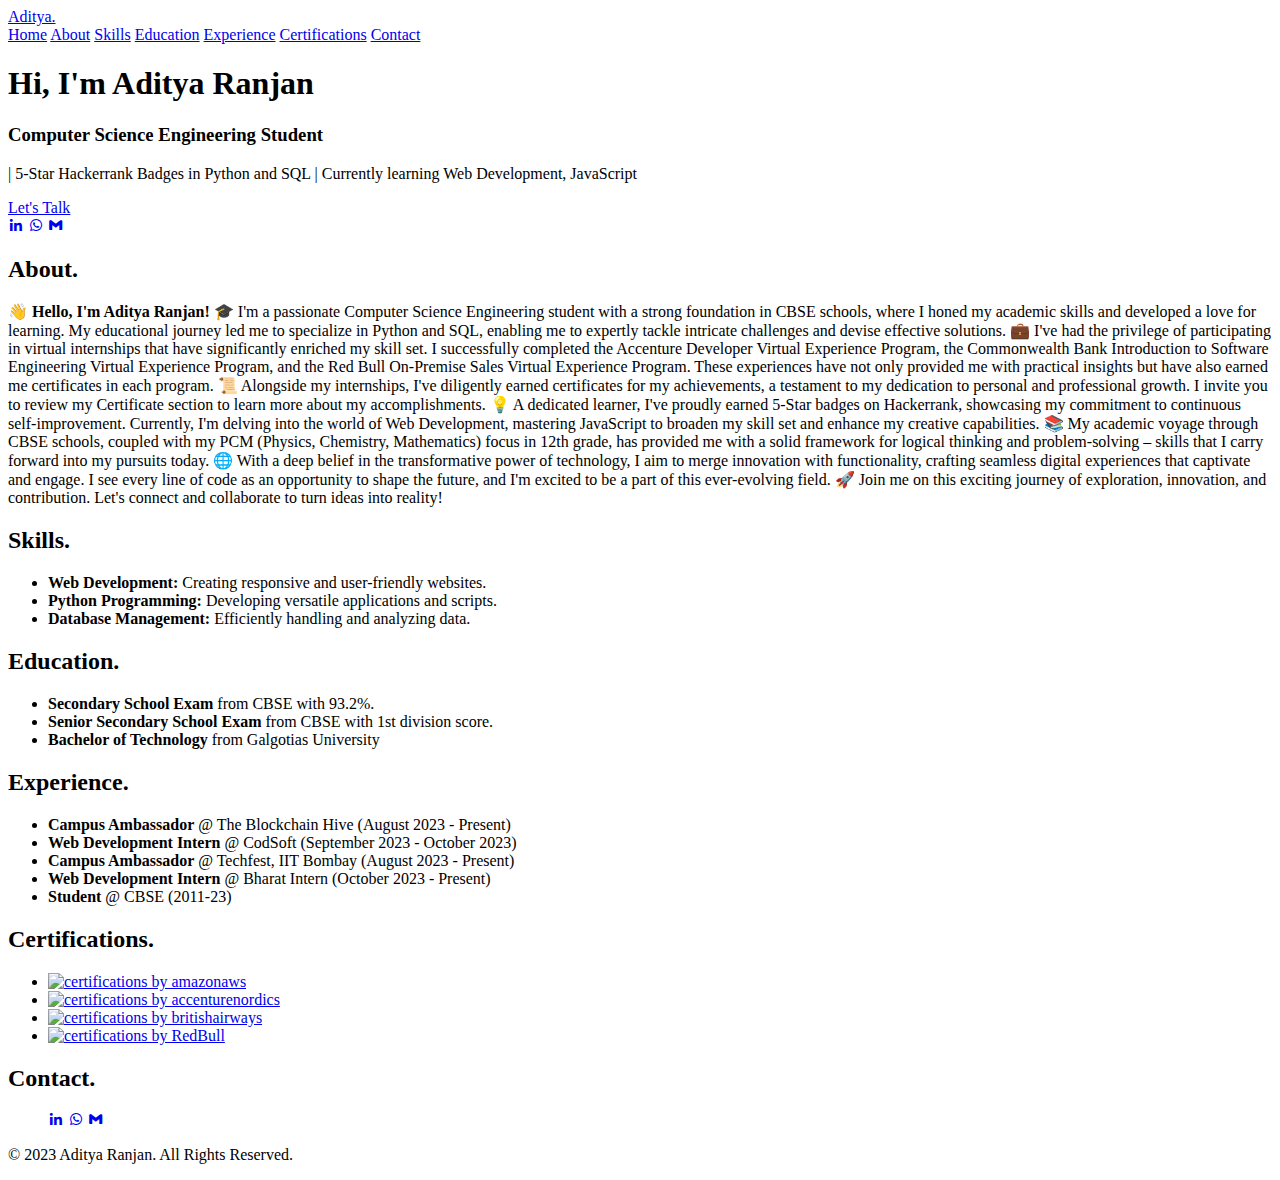
==== Portfolio/index.html @ df450f4e "Create index.html" ====
<!DOCTYPE html>

<html lang = "en">

<head>
    <meta charset = "UTF-8">
    <meta http-equiv = "X-UA-Compatible" content = "IE=edge">
    <meta name = "viewport" content = "width=device-width, initial-scale = 1.0">
    <title> Portfolio </title>
    <link rel = "stylesheet" href = "style.css">
    <link href='https://unpkg.com/boxicons@2.1.4/css/boxicons.min.css' rel='stylesheet'>
</head>

<body>
    <header class = "header">
        <a href = "#" class = "logo">Aditya.</a>
        <nav class = "navbar">
            <a href = "#home" class="active">Home</a>
            <a href = "#about">About</a>
            <a href = "#skills">Skills</a>
            <a href = "#education">Education</a>
            <a href = "#experience">Experience</a>
            <a href ="#certifications">Certifications</a>
            <a href = "#contact">Contact</a>
        </nav>
    </header>

    <section class="home">
        <div class="home-content">
            <h1>Hi, I'm Aditya Ranjan</h1>
            <h3>Computer Science Engineering Student</h3>
            <p>| 5-Star Hackerrank Badges in Python and SQL | Currently learning Web Development, JavaScript</p>
            <div class="btn-box">
                <a href="#contact">Let's Talk</a>
            </div>
        </div>
        <div class="home-sci">
            <a href="https://www.linkedin.com/in/adityaranjan2005/"><i class='bx bxl-linkedin'></i></a>
            <a href="https://wa.me/?text=Hello%20there!"><i class='bx bxl-whatsapp'></i></a>
            <a href="mailto:103ranjanadityakishu@gmail.com"><i class='bx bxl-gmail'></i></a>
        </div>
        <span class="home-imgHover"></span>
    </section>

    <section id="about" class="about">
        <h2>About.</h2>
        <p>
            <strong>👋 Hello, I'm Aditya Ranjan! </strong>

🎓 I'm a passionate Computer Science Engineering student with a strong foundation in CBSE schools, where I honed my academic skills and developed a love for learning. My educational journey led me to specialize in Python and SQL, enabling me to expertly tackle intricate challenges and devise effective solutions.

💼 I've had the privilege of participating in virtual internships that have significantly enriched my skill set. I successfully completed the Accenture Developer Virtual Experience Program, the Commonwealth Bank Introduction to Software Engineering Virtual Experience Program, and the Red Bull On-Premise Sales Virtual Experience Program. These experiences have not only provided me with practical insights but have also earned me certificates in each program.

📜 Alongside my internships, I've diligently earned certificates for my achievements, a testament to my dedication to personal and professional growth. I invite you to review my Certificate section to learn more about my accomplishments.

💡 A dedicated learner, I've proudly earned 5-Star badges on Hackerrank, showcasing my commitment to continuous self-improvement. Currently, I'm delving into the world of Web Development, mastering JavaScript to broaden my skill set and enhance my creative capabilities.

📚 My academic voyage through CBSE schools, coupled with my PCM (Physics, Chemistry, Mathematics) focus in 12th grade, has provided me with a solid framework for logical thinking and problem-solving – skills that I carry forward into my pursuits today.

🌐 With a deep belief in the transformative power of technology, I aim to merge innovation with functionality, crafting seamless digital experiences that captivate and engage. I see every line of code as an opportunity to shape the future, and I'm excited to be a part of this ever-evolving field.

🚀 Join me on this exciting journey of exploration, innovation, and contribution. Let's connect and collaborate to turn ideas into reality!
 
        </p>

    </section>

    <section id="skills" class="skills">
        <h2>Skills.</h2>
        <ul>
            <li><strong>Web Development:</strong> Creating responsive and user-friendly websites.</li>
            <li><strong>Python Programming:</strong> Developing versatile applications and scripts.</li>
            <li><strong>Database Management:</strong> Efficiently handling and analyzing data.</li>    
        </ul>
    </section>

    <section id="education" class="education">
        <h2>Education.</h2>
        <ul>
            <li><strong>Secondary School Exam</strong> from CBSE with 93.2%.</li>
            <li><strong>Senior Secondary School Exam</strong> from CBSE with 1st division score.</li>
            <li><strong>Bachelor of Technology</strong> from Galgotias University</li>
        </ul>
    </section>

    <section id="experience" class="experience">
        <h2>Experience.</h2>
        <ul>
            <li><strong>Campus Ambassador</strong> @ The Blockchain Hive (August 2023 - Present)</li>
            <li><strong>Web Development Intern</strong> @ CodSoft (September 2023 - October 2023)</li>
            <li><strong>Campus Ambassador</strong> @ Techfest, IIT Bombay (August 2023 - Present)</li>
            <li><strong>Web Development Intern</strong> @ Bharat Intern (October 2023 - Present)</li>
            <li><strong>Student</strong> @ CBSE (2011-23)</li>
        </ul>
    </section>

    <section id="certifications" class="certifications">
        <h2>Certifications.</h2>
        <ul class="certification-grid">
            <li>
                <a href="https://forage-uploads-prod.s3.amazonaws.com/completion-certificates/AWS/kkE9HyeNcw6rwCRGw_AWS%20APAC_S2jbt8yYzMfQxbh2E_1691860381874_completion_certificate.pdf"> <img src = "AWS.png" alt="certifications by amazonaws" target="_blank">
                   
                </a>
            </li>
            <li>
                <a href="https://forage-uploads-prod.s3.amazonaws.com/completion-certificates/Accenture%20Nordics/PxenP4rHNE6Bh4nQz_Accenture%20Nordics_S2jbt8yYzMfQxbh2E_1691145992212_completion_certificate.pdf"> <img src = "accenture.png" alt="certifications by accenturenordics" target="_blank">
                   
                </a>
            </li>
            <li>
                <a href="https://forage-uploads-prod.s3.amazonaws.com/completion-certificates/British%20Airways/NjynCWzGSaWXQCxSX_British%20Airways_S2jbt8yYzMfQxbh2E_1691684991499_completion_certificate.pdf"> <img src = "ba.png" alt="certifications by britishairways" target="_blank">
                    
                </a>
            </li>
            <li>
                <a href="https://forage-uploads-prod.s3.amazonaws.com/completion-certificates/Red%20Bull/s6RNpxzBkpREvE4xk_Red%20Bull_S2jbt8yYzMfQxbh2E_1691058215904_completion_certificate.pdf"> <img src = "RedBull.png" alt="certifications by RedBull" target="_blank">
                    
                </a>
            </li>
        </ul>
    </section>
    

    <section id="contact" class="contact">
        <h2>Contact.</h2>
        <ul>
                       
            <a href="https://www.linkedin.com/in/adityaranjan2005/"><i class='bx bxl-linkedin'></i></a>
            <a href="https://wa.me/?text=Hello%20there!"><i class='bx bxl-whatsapp'></i></a>
            <a href="mailto:103ranjanadityakishu@gmail.com"><i class='bx bxl-gmail'></i></a>
        </ul>

    </section>

    <footer class="footer">
        <p>&copy; 2023 Aditya Ranjan. All Rights Reserved.</p>
    </footer>
    
    
    
</body>
</html>
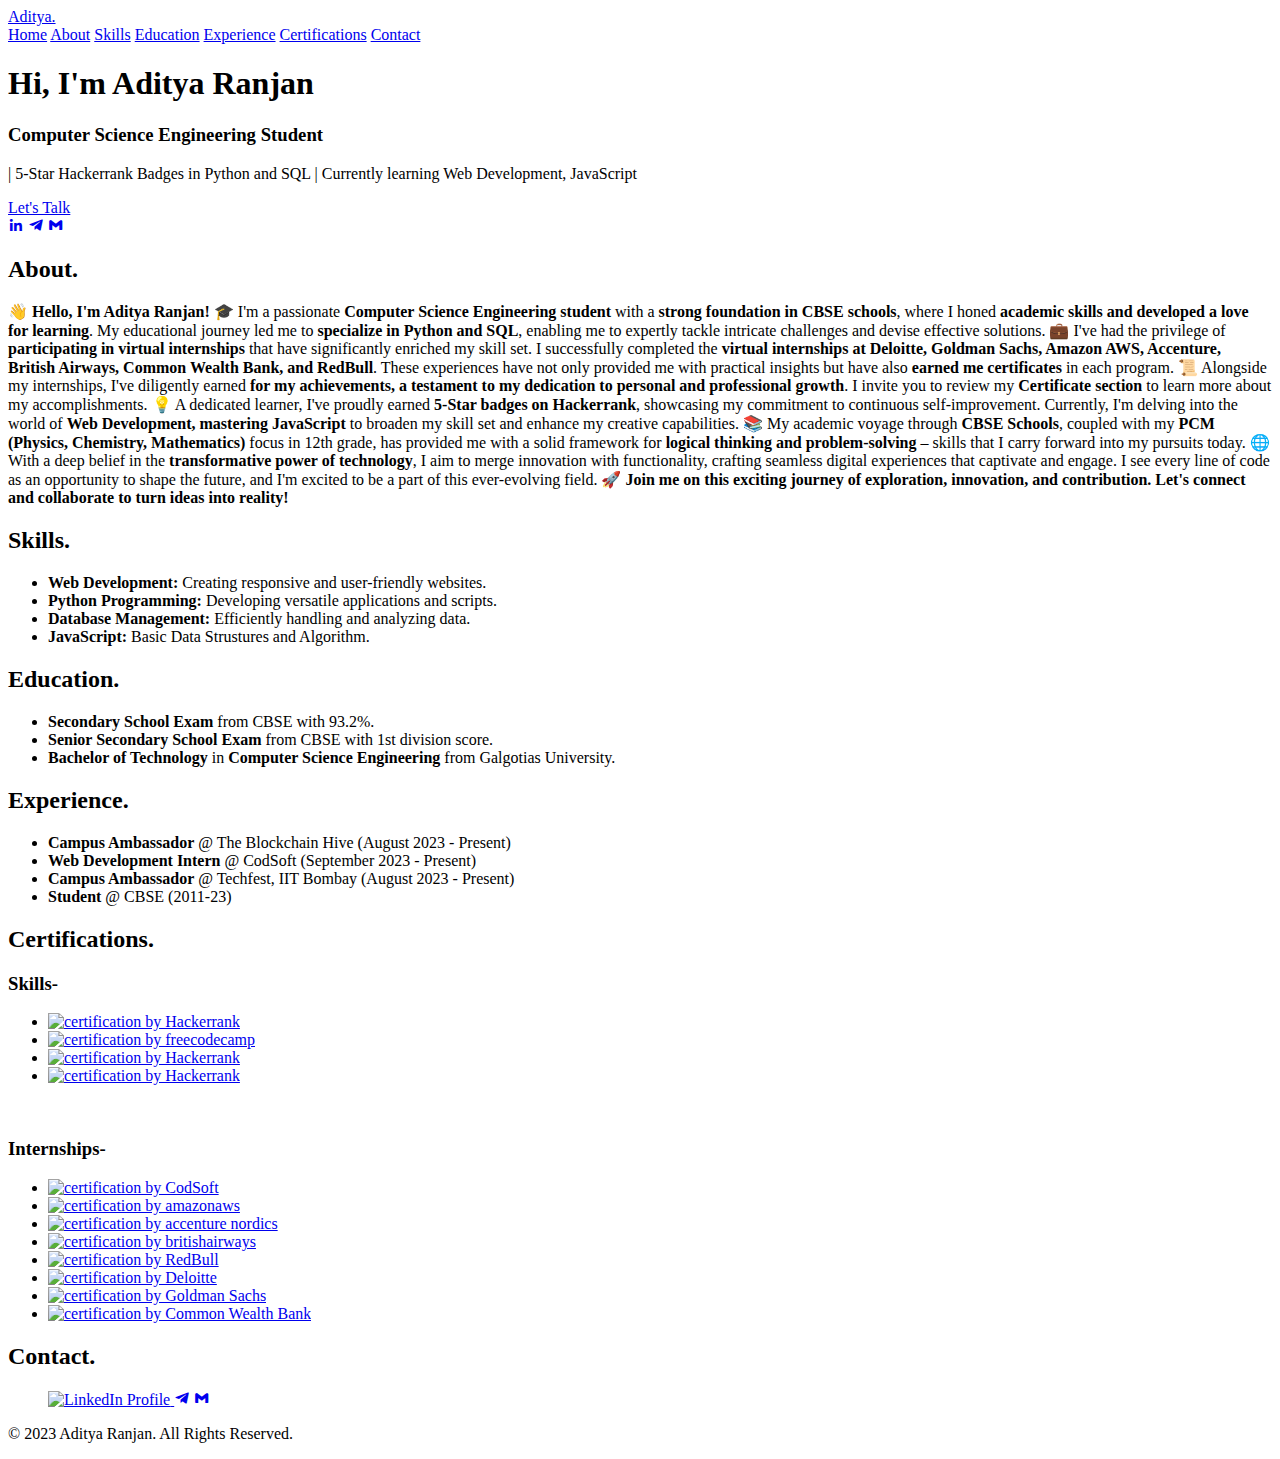
==== commit 1bb99b30: "Create index.html" ====
--- a/Portfolio/index.html
+++ b/Portfolio/index.html
@@ -36,7 +36,7 @@
         </div>
         <div class="home-sci">
             <a href="https://www.linkedin.com/in/adityaranjan2005/"><i class='bx bxl-linkedin'></i></a>
-            <a href="https://wa.me/?text=Hello%20there!"><i class='bx bxl-whatsapp'></i></a>
+            <a href="https://t.me/em_Adii"><i class='bx bxl-telegram'></i></a>
             <a href="mailto:103ranjanadityakishu@gmail.com"><i class='bx bxl-gmail'></i></a>
         </div>
         <span class="home-imgHover"></span>
@@ -47,19 +47,19 @@
         <p>
             <strong>👋 Hello, I'm Aditya Ranjan! </strong>
 
-🎓 I'm a passionate Computer Science Engineering student with a strong foundation in CBSE schools, where I honed my academic skills and developed a love for learning. My educational journey led me to specialize in Python and SQL, enabling me to expertly tackle intricate challenges and devise effective solutions.
-
-💼 I've had the privilege of participating in virtual internships that have significantly enriched my skill set. I successfully completed the Accenture Developer Virtual Experience Program, the Commonwealth Bank Introduction to Software Engineering Virtual Experience Program, and the Red Bull On-Premise Sales Virtual Experience Program. These experiences have not only provided me with practical insights but have also earned me certificates in each program.
-
-📜 Alongside my internships, I've diligently earned certificates for my achievements, a testament to my dedication to personal and professional growth. I invite you to review my Certificate section to learn more about my accomplishments.
-
-💡 A dedicated learner, I've proudly earned 5-Star badges on Hackerrank, showcasing my commitment to continuous self-improvement. Currently, I'm delving into the world of Web Development, mastering JavaScript to broaden my skill set and enhance my creative capabilities.
-
-📚 My academic voyage through CBSE schools, coupled with my PCM (Physics, Chemistry, Mathematics) focus in 12th grade, has provided me with a solid framework for logical thinking and problem-solving – skills that I carry forward into my pursuits today.
-
-🌐 With a deep belief in the transformative power of technology, I aim to merge innovation with functionality, crafting seamless digital experiences that captivate and engage. I see every line of code as an opportunity to shape the future, and I'm excited to be a part of this ever-evolving field.
-
-🚀 Join me on this exciting journey of exploration, innovation, and contribution. Let's connect and collaborate to turn ideas into reality!
+🎓 I'm a passionate <strong>Computer Science Engineering student</strong> with a <strong>strong foundation in CBSE schools</strong>, where I honed <strong>academic skills and developed a love for learning</strong>. My educational journey led me to <strong>specialize in Python and SQL</strong>, enabling me to expertly tackle intricate challenges and devise effective solutions.
+
+💼 I've had the privilege of <strong>participating in virtual internships</strong> that have significantly enriched my skill set. I successfully completed the <strong> virtual internships at Deloitte, Goldman Sachs, Amazon AWS, Accenture, British Airways, Common Wealth Bank, and RedBull</strong>. These experiences have not only provided me with practical insights but have also <strong>earned me certificates</strong> in each program.
+
+📜 Alongside my internships, I've diligently earned <strong>for my achievements, a testament to my dedication to personal and professional growth</strong>. I invite you to review my <strong>Certificate section</strong> to learn more about my accomplishments.
+
+💡 A dedicated learner, I've proudly earned <strong>5-Star badges on Hackerrank</strong>, showcasing my commitment to continuous self-improvement. Currently, I'm delving into the world of <strong>Web Development, mastering JavaScript</strong> to broaden my skill set and enhance my creative capabilities.
+
+📚 My academic voyage through <strong>CBSE Schools</strong>, coupled with my<strong> PCM (Physics, Chemistry, Mathematics)</strong> focus in 12th grade, has provided me with a solid framework for<strong> logical thinking and problem-solving</strong> – skills that I carry forward into my pursuits today.
+
+🌐 With a deep belief in the<strong> transformative power of technology</strong>, I aim to merge innovation with functionality, crafting seamless digital experiences that captivate and engage. I see every line of code as an opportunity to shape the future, and I'm excited to be a part of this ever-evolving field.
+
+🚀<strong> Join me on this exciting journey of exploration, innovation, and contribution. Let's connect and collaborate to turn ideas into reality!</strong>
  
         </p>
 
@@ -68,18 +68,20 @@
     <section id="skills" class="skills">
         <h2>Skills.</h2>
         <ul>
-            <li><strong>Web Development:</strong> Creating responsive and user-friendly websites.</li>
-            <li><strong>Python Programming:</strong> Developing versatile applications and scripts.</li>
-            <li><strong>Database Management:</strong> Efficiently handling and analyzing data.</li>    
-        </ul>
-    </section>
+          <li><strong>Web Development:</strong> Creating responsive and user-friendly websites.</li>
+          <li><strong>Python Programming:</strong> Developing versatile applications and scripts.</li>
+          <li><strong>Database Management:</strong> Efficiently handling and analyzing data.</li>
+          <li><strong>JavaScript:</strong> Basic Data Strustures and Algorithm. </li>
+        </ul>
+      </section>
+      
 
     <section id="education" class="education">
         <h2>Education.</h2>
         <ul>
             <li><strong>Secondary School Exam</strong> from CBSE with 93.2%.</li>
             <li><strong>Senior Secondary School Exam</strong> from CBSE with 1st division score.</li>
-            <li><strong>Bachelor of Technology</strong> from Galgotias University</li>
+            <li><strong>Bachelor of Technology</strong> in <strong>Computer Science Engineering</strong> from Galgotias University.</li>
         </ul>
     </section>
 
@@ -87,36 +89,91 @@
         <h2>Experience.</h2>
         <ul>
             <li><strong>Campus Ambassador</strong> @ The Blockchain Hive (August 2023 - Present)</li>
-            <li><strong>Web Development Intern</strong> @ CodSoft (September 2023 - October 2023)</li>
+            <li><strong>Web Development Intern</strong> @ CodSoft (September 2023 - Present)</li>
             <li><strong>Campus Ambassador</strong> @ Techfest, IIT Bombay (August 2023 - Present)</li>
-            <li><strong>Web Development Intern</strong> @ Bharat Intern (October 2023 - Present)</li>
             <li><strong>Student</strong> @ CBSE (2011-23)</li>
         </ul>
     </section>
 
     <section id="certifications" class="certifications">
         <h2>Certifications.</h2>
+        <h3>Skills-</h3>
         <ul class="certification-grid">
             <li>
-                <a href="https://forage-uploads-prod.s3.amazonaws.com/completion-certificates/AWS/kkE9HyeNcw6rwCRGw_AWS%20APAC_S2jbt8yYzMfQxbh2E_1691860381874_completion_certificate.pdf"> <img src = "AWS.png" alt="certifications by amazonaws" target="_blank">
+                <a href="https://www.hackerrank.com/certificates/7c734c46c11e"> <img src = "js.png" alt="certification by Hackerrank" target="_blank">
+                    
+                </a>
+            </li>
+            
+            <li>
+                <a href="https://www.freecodecamp.org/certification/adityaranjan/responsive-web-design"> <img src = "fcc.png" alt="certification by freecodecamp" target="_blank">
+                    
+                </a>
+            </li>
+            
+            <li>
+                <a href="https://www.hackerrank.com/certificates/b0f25511765f"> <img src = "ps.png" alt="certification by Hackerrank" target="_blank">
+                    
+                </a>
+            </li>
+
+            <li>
+                <a href="https://www.hackerrank.com/certificates/b0f25511765f"> <img src = "sql.png" alt="certification by Hackerrank" target="_blank">
+                    
+                </a>
+            </li>
+        </ul>
+        <br>
+            
+        <h3>Internships-</h3>
+        <ul class="certification-grid">
+            <li>
+                <a href="https://drive.google.com/file/d/1nzQUc8CLgRfNwGbPQ-XlIREYy0Pr07GJ/view"> <img src = "Codsoft.png" alt="certification by CodSoft" target="_blank">
+                    
+                </a>
+            </li>
+            
+
+            
+            <li>
+                <a href="https://forage-uploads-prod.s3.amazonaws.com/completion-certificates/AWS/kkE9HyeNcw6rwCRGw_AWS%20APAC_S2jbt8yYzMfQxbh2E_1691860381874_completion_certificate.pdf"> <img src = "AWS.png" alt="certification by amazonaws" target="_blank">
                    
                 </a>
             </li>
             <li>
-                <a href="https://forage-uploads-prod.s3.amazonaws.com/completion-certificates/Accenture%20Nordics/PxenP4rHNE6Bh4nQz_Accenture%20Nordics_S2jbt8yYzMfQxbh2E_1691145992212_completion_certificate.pdf"> <img src = "accenture.png" alt="certifications by accenturenordics" target="_blank">
+                <a href="https://forage-uploads-prod.s3.amazonaws.com/completion-certificates/Accenture%20Nordics/PxenP4rHNE6Bh4nQz_Accenture%20Nordics_S2jbt8yYzMfQxbh2E_1691145992212_completion_certificate.pdf"> <img src = "accenture.png" alt="certification by accenture nordics" target="_blank">
                    
                 </a>
             </li>
             <li>
-                <a href="https://forage-uploads-prod.s3.amazonaws.com/completion-certificates/British%20Airways/NjynCWzGSaWXQCxSX_British%20Airways_S2jbt8yYzMfQxbh2E_1691684991499_completion_certificate.pdf"> <img src = "ba.png" alt="certifications by britishairways" target="_blank">
-                    
-                </a>
-            </li>
-            <li>
-                <a href="https://forage-uploads-prod.s3.amazonaws.com/completion-certificates/Red%20Bull/s6RNpxzBkpREvE4xk_Red%20Bull_S2jbt8yYzMfQxbh2E_1691058215904_completion_certificate.pdf"> <img src = "RedBull.png" alt="certifications by RedBull" target="_blank">
-                    
-                </a>
-            </li>
+                <a href="https://forage-uploads-prod.s3.amazonaws.com/completion-certificates/British%20Airways/NjynCWzGSaWXQCxSX_British%20Airways_S2jbt8yYzMfQxbh2E_1691684991499_completion_certificate.pdf"> <img src = "BA.png" alt="certification by britishairways" target="_blank">
+                    
+                </a>
+            </li>
+            <li>
+                <a href="https://forage-uploads-prod.s3.amazonaws.com/completion-certificates/Red%20Bull/s6RNpxzBkpREvE4xk_Red%20Bull_S2jbt8yYzMfQxbh2E_1691058215904_completion_certificate.pdf"> <img src = "RedBull.png" alt="certification by RedBull" target="_blank">
+                    
+                </a>
+            </li>
+            <li>
+                <a href="https://forage-uploads-prod.s3.amazonaws.com/completion-certificates/Deloitte%20Australia/YPWCiGNTkr6QxcpEu_Deloitte%20Australia_S2jbt8yYzMfQxbh2E_1694692645351_completion_certificate.pdf"> <img src = "Deloitte.png" alt="certification by Deloitte" target="_blank">
+                    
+                </a>
+            </li>
+            <li>
+                <a href="https://forage-uploads-prod.s3.amazonaws.com/completion-certificates/Goldman%20Sachs/NPdeQ43o8P9HJmJzg_Goldman%20Sachs_S2jbt8yYzMfQxbh2E_1695056473576_completion_certificate.pdf"> <img src = "gs.png" alt="certification by Goldman Sachs" target="_blank">
+                    
+                </a>
+            </li>
+            <li>
+                <a href="https://forage-uploads-prod.s3.amazonaws.com/completion-certificates/Commonwealth%20Bank/wJMjCSKFhuj97x6F3_Commonwealth%20Bank_S2jbt8yYzMfQxbh2E_1691215432604_completion_certificate.pdf"> <img src = "cwb.png" alt="certification by Common Wealth Bank" target="_blank">
+                    
+                </a>
+            </li>
+        
+            
+            
+            
         </ul>
     </section>
     
@@ -124,13 +181,16 @@
     <section id="contact" class="contact">
         <h2>Contact.</h2>
         <ul>
-                       
-            <a href="https://www.linkedin.com/in/adityaranjan2005/"><i class='bx bxl-linkedin'></i></a>
-            <a href="https://wa.me/?text=Hello%20there!"><i class='bx bxl-whatsapp'></i></a>
+            
+                      
+            <a href="https://www.linkedin.com/in/adityaranjan2005/"> <img src="Screenshot 2023-10-20 015810.png" alt="LinkedIn Profile" target="_blank"> </a>
+            <a href="https://t.me/em_Adii"><i class='bx bxl-telegram'></i></a>
             <a href="mailto:103ranjanadityakishu@gmail.com"><i class='bx bxl-gmail'></i></a>
         </ul>
 
     </section>
+    
+     
 
     <footer class="footer">
         <p>&copy; 2023 Aditya Ranjan. All Rights Reserved.</p>
